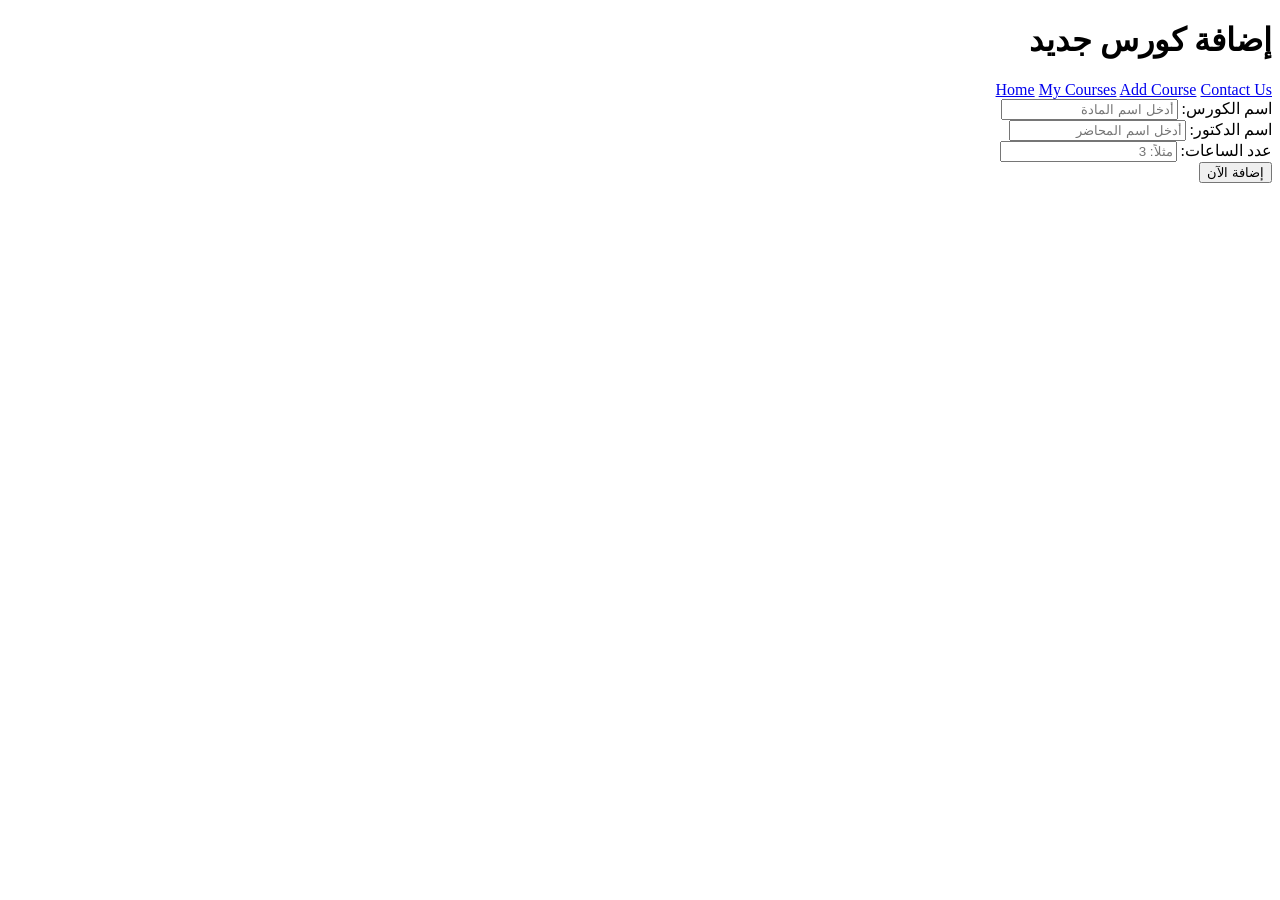
==== add-course.html @ fe390bff "Add files via upload" ====
<!DOCTYPE html>
<html lang="ar" dir="rtl">
<head>
    <meta charset="UTF-8">
    <title>Add Course</title>
    <link rel="stylesheet" href="css/style.css">
</head>
<body>
    <header><h1>إضافة كورس جديد</h1></header>
    <nav>
        <a href="index.html">Home</a>
        <a href="courses.html">My Courses</a>
        <a href="add-course.html">Add Course</a>
        <a href="contact.html">Contact Us</a>
    </nav>
    <main>
        <form>
            <div class="form-group">
                <label>اسم الكورس:</label>
                <input type="text" placeholder="أدخل اسم المادة">
            </div>
            <div class="form-group">
                <label>اسم الدكتور:</label>
                <input type="text" placeholder="أدخل اسم المحاضر">
            </div>
            <div class="form-group">
                <label>عدد الساعات:</label>
                <input type="number" placeholder="مثلاً: 3">
            </div>
            <button type="button">إضافة الآن</button>
        </form>
    </main>
</body>
</html>
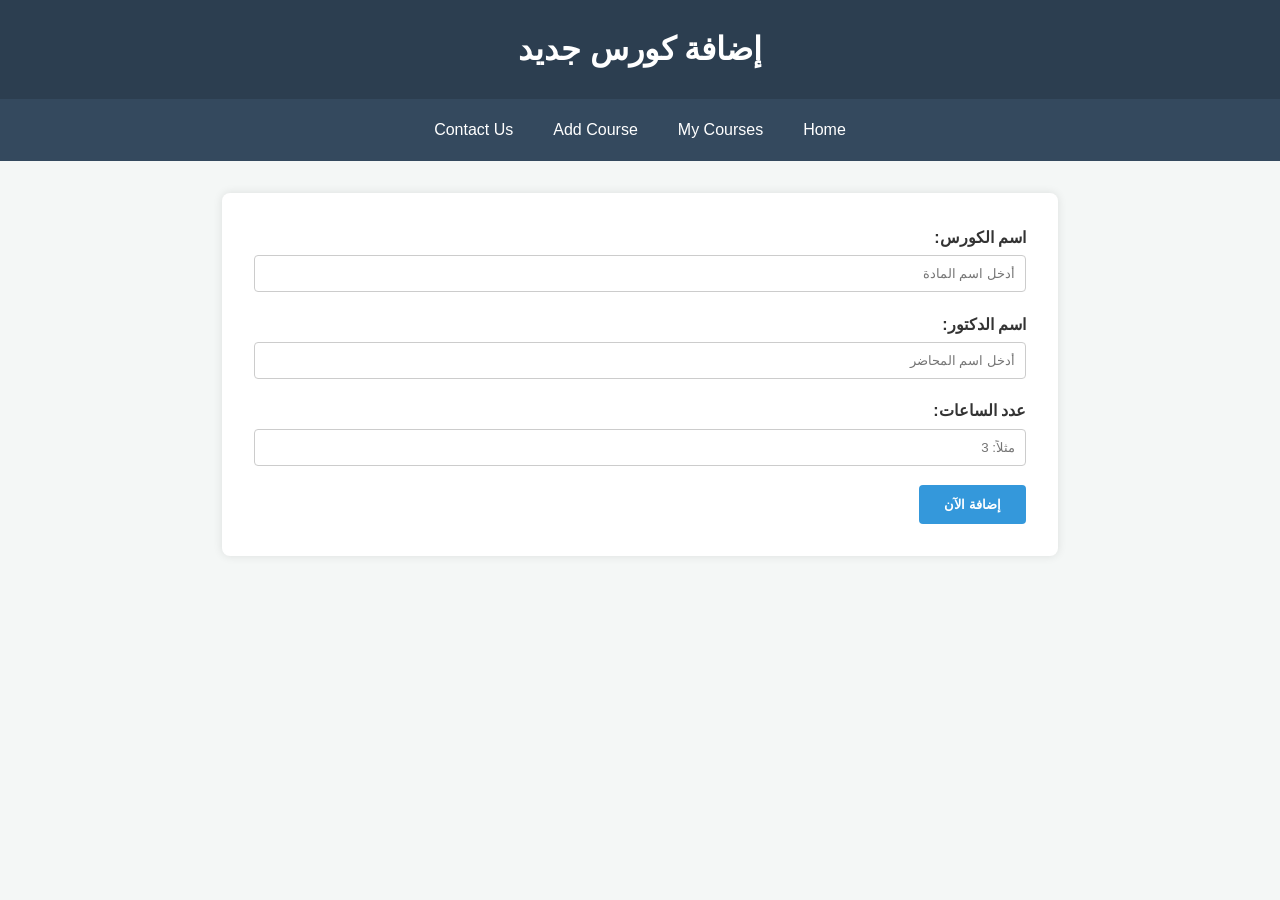
==== commit a0e526fa: "Update add-course.html" ====
--- a/add-course.html
+++ b/add-course.html
@@ -3,7 +3,7 @@
 <head>
     <meta charset="UTF-8">
     <title>Add Course</title>
-    <link rel="stylesheet" href="css/style.css">
+    <link rel="stylesheet" href="CSS/style.css">
 </head>
 <body>
     <header><h1>إضافة كورس جديد</h1></header>
@@ -31,4 +31,4 @@
         </form>
     </main>
 </body>
-</html>+</html>
--- a/CSS/style.css
+++ b/CSS/style.css
@@ -0,0 +1,52 @@
+:root {
+    --primary-color: #2c3e50;
+    --secondary-color: #3498db;
+    --bg-color: #f4f7f6;
+    --text-color: #333;
+}
+
+* { box-sizing: border-box; margin: 0; padding: 0; font-family: 'Segoe UI', sans-serif; }
+
+body { background-color: var(--bg-color); line-height: 1.6; color: var(--text-color); text-align: right; }
+
+header { background: var(--primary-color); color: white; padding: 1.5rem; text-align: center; }
+
+nav { background: #34495e; display: flex; justify-content: center; padding: 0.5rem; }
+
+nav a { color: white; text-decoration: none; padding: 10px 20px; transition: 0.3s; }
+
+nav a:hover { background: var(--secondary-color); border-radius: 5px; }
+
+main { padding: 2rem; max-width: 900px; margin: auto; min-height: 70vh; }
+
+
+.description-box {
+    background: white;
+    border-right: 5px solid var(--secondary-color);
+    padding: 2rem;
+    box-shadow: 0 4px 6px rgba(0,0,0,0.1);
+    border-radius: 8px;
+    margin-top: 20px;
+}
+
+table { width: 100%; border-collapse: collapse; background: white; margin-top: 20px; }
+
+th, td { padding: 12px; border: 1px solid #ddd; text-align: center; }
+
+th { background-color: var(--secondary-color); color: white; }
+
+tr:hover { background-color: #f1f1f1; }
+
+form { background: white; padding: 2rem; border-radius: 8px; box-shadow: 0 0 10px rgba(0,0,0,0.1); }
+
+.form-group { margin-bottom: 1.2rem; }
+
+label { display: block; margin-bottom: 5px; font-weight: bold; }
+
+input, textarea { width: 100%; padding: 10px; border: 1px solid #ccc; border-radius: 4px; }
+
+button { background: var(--secondary-color); color: white; border: none; padding: 12px 25px; cursor: pointer; border-radius: 4px; font-weight: bold; }
+
+footer { background: var(--primary-color); color: white; text-align: center; padding: 1rem; margin-top: 2rem; }
+
+@media (max-width: 600px) { nav { flex-direction: column; } }
